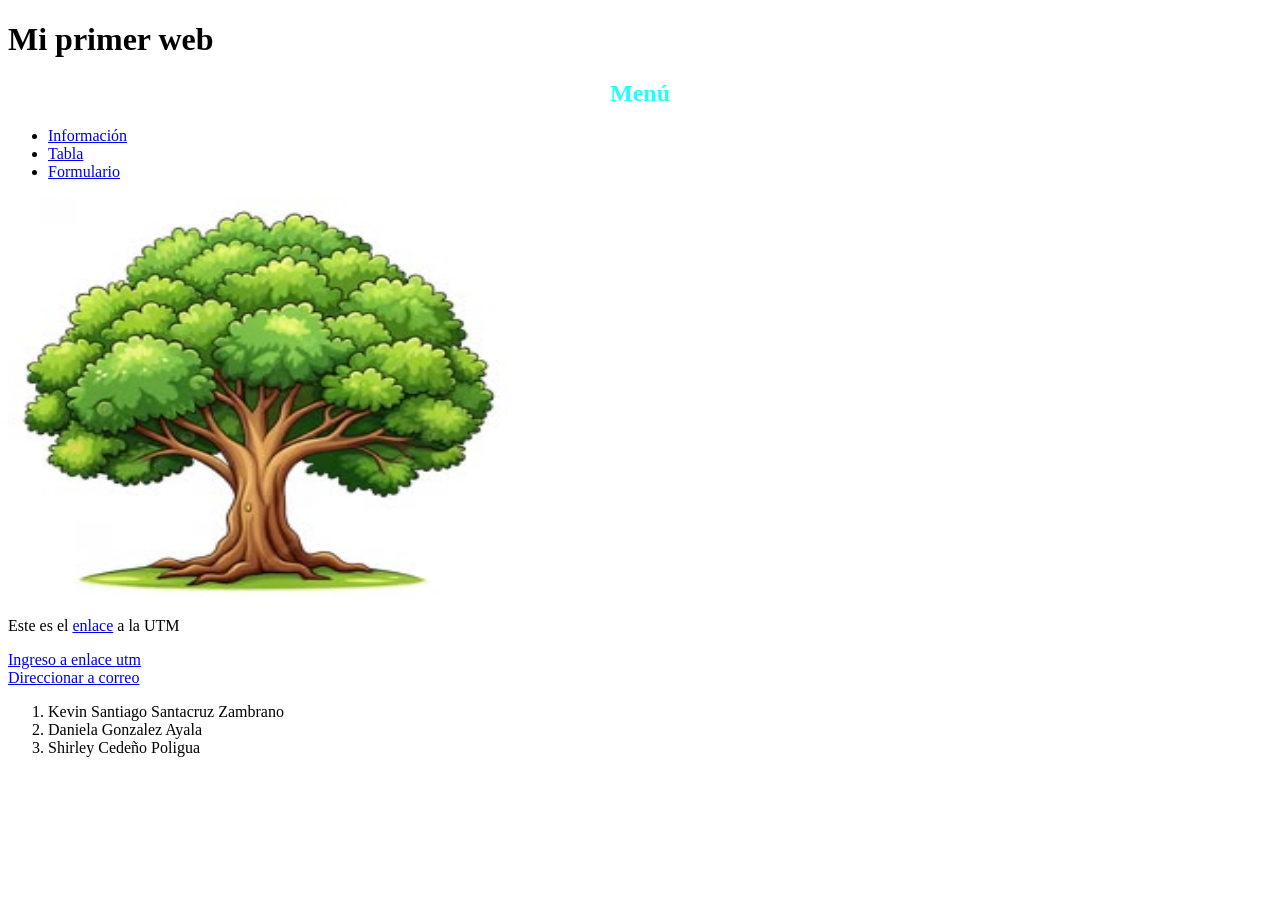
==== index.html @ 969e83c4 "Renombrar Inicio.html a index.html y usar nombres en minúsculas GitHub Pages sirve index.html como p" ====
<!DOCTYPE html>
<html lang="en">

<head>
    <meta charset="UTF-8">
    <meta name="viewport" content="width=device-width, initial-scale=1.0">
    <title>Practica 1 html</title>
</head>

<body>
    <h1> Mi primer web</h1>

    <nav>
        <h2 style="color:rgb(33, 255, 251);text-align:center">Menú</h2>
        <ul>
            <li><a href="info.html">Información</a></li>
            <li><a href="tabla.html">Tabla</a></li>
            <li><a href="formulario.html">Formulario</a></li>
        </ul>
    </nav>

    <img src="imagenes/arbol.jpg" alt="arbol" width="500" height="400"> <br>

    <P>
        Este es el 
        <a href="https://www.utm.edu.ec/"
        target="_blank"
        title="Enlace UTM"> enlace</a>
        a la UTM
    </P>
    <a href="https://www.utm.edu.ec/">Ingreso a enlace utm</a><br>

    <a href="mailto:dgonzalez9296@utm.edu.ec" target="_blank">Direccionar a correo</a>
    
    <ol>
        <li>Kevin Santiago Santacruz Zambrano</li>
        <li>Daniela Gonzalez Ayala</li>
        <li>Shirley Cedeño Poligua</li>
    </ol>

</body>

</html>
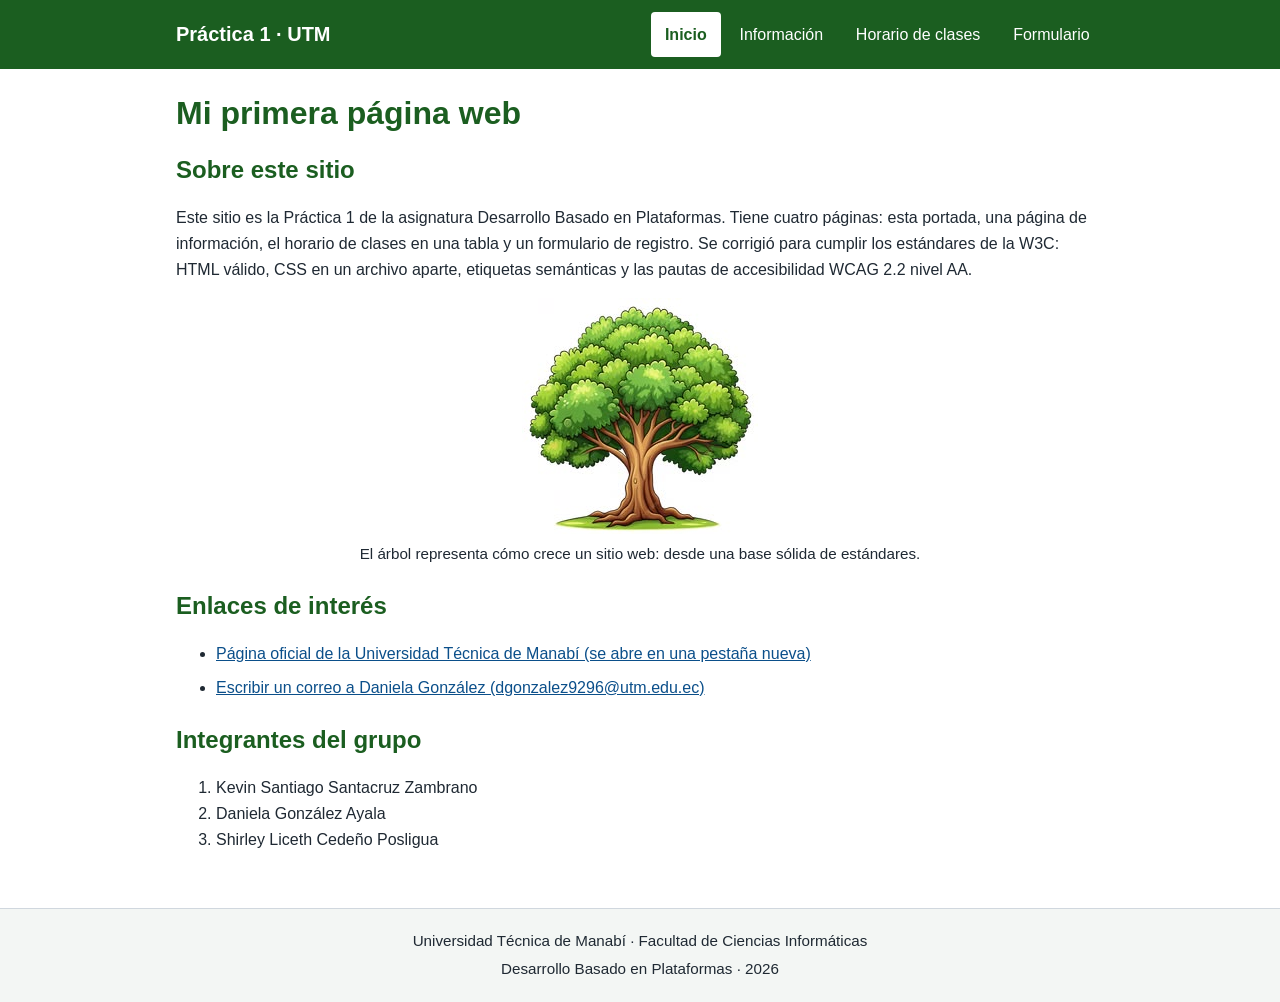
==== commit cbc81e45: "Reestructurar index.html con HTML semántico y accesible lang=es, título descriptivo, header/nav/main" ====
--- a/index.html
+++ b/index.html
@@ -1,43 +1,79 @@
 <!DOCTYPE html>
-<html lang="en">
+<html lang="es">
 
 <head>
-    <meta charset="UTF-8">
-    <meta name="viewport" content="width=device-width, initial-scale=1.0">
-    <title>Practica 1 html</title>
+    <meta charset="utf-8">
+    <meta name="viewport" content="width=device-width, initial-scale=1">
+    <meta name="description" content="Práctica 1 de Desarrollo Basado en Plataformas: primera página web del grupo, corregida con los estándares de la W3C.">
+    <title>Inicio | Práctica 1 – Mi primera página web</title>
+    <link rel="stylesheet" href="css/estilos.css">
+    <script src="js/menu.js" defer></script>
 </head>
 
 <body>
-    <h1> Mi primer web</h1>
+    <a class="saltar" href="#contenido">Saltar al contenido principal</a>
 
-    <nav>
-        <h2 style="color:rgb(33, 255, 251);text-align:center">Menú</h2>
-        <ul>
-            <li><a href="info.html">Información</a></li>
-            <li><a href="tabla.html">Tabla</a></li>
-            <li><a href="formulario.html">Formulario</a></li>
-        </ul>
-    </nav>
+    <header class="encabezado">
+        <div class="encabezado__contenido">
+            <p class="sitio"><a href="index.html">Práctica 1 · UTM</a></p>
+            <button type="button" class="menu-boton" aria-expanded="false" aria-controls="menu-principal" hidden>Menú</button>
+            <nav aria-label="Menú principal">
+                <ul class="menu" id="menu-principal">
+                    <li><a href="index.html" aria-current="page">Inicio</a></li>
+                    <li><a href="info.html">Información</a></li>
+                    <li><a href="tabla.html">Horario de clases</a></li>
+                    <li><a href="formulario.html">Formulario</a></li>
+                </ul>
+            </nav>
+        </div>
+    </header>
 
-    <img src="imagenes/arbol.jpg" alt="arbol" width="500" height="400"> <br>
+    <main id="contenido" tabindex="-1">
+        <h1>Mi primera página web</h1>
 
-    <P>
-        Este es el 
-        <a href="https://www.utm.edu.ec/"
-        target="_blank"
-        title="Enlace UTM"> enlace</a>
-        a la UTM
-    </P>
-    <a href="https://www.utm.edu.ec/">Ingreso a enlace utm</a><br>
+        <section aria-labelledby="titulo-sitio">
+            <h2 id="titulo-sitio">Sobre este sitio</h2>
+            <p>
+                Este sitio es la Práctica 1 de la asignatura Desarrollo Basado en Plataformas. Tiene cuatro páginas:
+                esta portada, una página de información, el horario de clases en una tabla y un formulario de
+                registro. Se corrigió para cumplir los estándares de la W3C: HTML válido, CSS en un archivo aparte,
+                etiquetas semánticas y las pautas de accesibilidad WCAG 2.2 nivel AA.
+            </p>
 
-    <a href="mailto:dgonzalez9296@utm.edu.ec" target="_blank">Direccionar a correo</a>
-    
-    <ol>
-        <li>Kevin Santiago Santacruz Zambrano</li>
-        <li>Daniela Gonzalez Ayala</li>
-        <li>Shirley Cedeño Poligua</li>
-    </ol>
+            <figure class="figura">
+                <img src="imagenes/arbol.jpg" width="236" height="236"
+                     alt="Ilustración de un árbol frondoso con hojas verdes y tronco café sobre un poco de césped.">
+                <figcaption>El árbol representa cómo crece un sitio web: desde una base sólida de estándares.</figcaption>
+            </figure>
+        </section>
 
+        <section aria-labelledby="titulo-enlaces">
+            <h2 id="titulo-enlaces">Enlaces de interés</h2>
+            <ul class="lista-enlaces">
+                <li>
+                    <a href="https://www.utm.edu.ec/" target="_blank" rel="noopener">
+                        Página oficial de la Universidad Técnica de Manabí (se abre en una pestaña nueva)</a>
+                </li>
+                <li>
+                    <a href="mailto:dgonzalez9296@utm.edu.ec">Escribir un correo a Daniela González (dgonzalez9296@utm.edu.ec)</a>
+                </li>
+            </ul>
+        </section>
+
+        <section aria-labelledby="titulo-integrantes">
+            <h2 id="titulo-integrantes">Integrantes del grupo</h2>
+            <ol>
+                <li>Kevin Santiago Santacruz Zambrano</li>
+                <li>Daniela González Ayala</li>
+                <li>Shirley Liceth Cedeño Posligua</li>
+            </ol>
+        </section>
+    </main>
+
+    <footer class="pie">
+        <p>Universidad Técnica de Manabí · Facultad de Ciencias Informáticas</p>
+        <p>Desarrollo Basado en Plataformas · 2026</p>
+    </footer>
 </body>
 
-</html>+</html>
--- a/css/estilos.css
+++ b/css/estilos.css
@@ -0,0 +1,402 @@
+/* =========================================================
+   Hoja de estilos de la Práctica 1
+   - Unidades relativas (rem, em, %) para la tipografía
+   - Colores con contraste de al menos 4.5:1 (WCAG 1.4.3)
+   - Foco visible en todo elemento interactivo (WCAG 2.4.7)
+   - Objetivos táctiles de 24 x 24 px o más (WCAG 2.5.8)
+   - Legible a 320 px sin desplazamiento horizontal (WCAG 1.4.10)
+   ========================================================= */
+
+:root {
+    --color-texto: #1f2933;        /* sobre blanco: 14.6:1 */
+    --color-fondo: #ffffff;
+    --color-suave: #f3f6f4;
+    --color-primario: #1b5e20;     /* verde oscuro, sobre blanco: 7.9:1 */
+    --color-primario-claro: #e8f2e9;
+    --color-enlace: #0b4f8a;       /* azul, sobre blanco: 8.4:1 */
+    --color-error: #a4161a;        /* rojo oscuro, sobre blanco: 7.2:1 */
+    --color-exito: #1b5e20;
+    --color-foco: #b45309;         /* naranja oscuro para el contorno de foco */
+    --borde: #5f6b76;              /* bordes de campos: 5.4:1 (WCAG 1.4.11) */
+}
+
+*,
+*::before,
+*::after {
+    box-sizing: border-box;
+}
+
+html {
+    font-size: 100%;               /* respeta el tamaño de letra elegido por el usuario */
+}
+
+body {
+    margin: 0;
+    font-family: Arial, Helvetica, sans-serif;
+    font-size: 1rem;
+    line-height: 1.6;
+    color: var(--color-texto);
+    background-color: var(--color-fondo);
+}
+
+img {
+    max-width: 100%;
+    height: auto;
+}
+
+/* ---------- Enlace para saltar al contenido ---------- */
+.saltar {
+    position: absolute;
+    left: 0.5rem;
+    top: -3rem;
+    padding: 0.5rem 1rem;
+    background-color: var(--color-primario);
+    color: #ffffff;
+    z-index: 10;
+}
+
+.saltar:focus {
+    top: 0.5rem;
+}
+
+/* ---------- Encabezado y menú ---------- */
+.encabezado {
+    background-color: var(--color-primario);
+    color: #ffffff;
+}
+
+.encabezado__contenido {
+    max-width: 60rem;
+    margin: 0 auto;
+    padding: 0.75rem 1rem;
+    display: flex;
+    flex-wrap: wrap;
+    align-items: center;
+    justify-content: space-between;
+    gap: 0.5rem;
+}
+
+.sitio {
+    margin: 0;
+    font-size: 1.25rem;
+    font-weight: bold;
+}
+
+.sitio a {
+    color: #ffffff;
+    text-decoration: none;
+}
+
+.menu-boton {
+    display: none;                 /* solo aparece si JavaScript está activo y la pantalla es angosta */
+    min-width: 2.75rem;
+    min-height: 2.75rem;
+    padding: 0.5rem 0.75rem;
+    font-size: 1rem;
+    color: var(--color-primario);
+    background-color: #ffffff;
+    border: 2px solid #ffffff;
+    border-radius: 0.25rem;
+    cursor: pointer;
+}
+
+.menu {
+    margin: 0;
+    padding: 0;
+    list-style: none;
+    display: flex;
+    flex-wrap: wrap;
+    gap: 0.25rem;
+}
+
+.menu a {
+    display: inline-block;
+    min-height: 2.75rem;           /* 44 px: supera el mínimo de 24 px */
+    padding: 0.6rem 0.9rem;
+    color: #ffffff;
+    text-decoration: none;
+    border-radius: 0.25rem;
+}
+
+.menu a:hover {
+    background-color: rgba(255, 255, 255, 0.15);
+    text-decoration: underline;
+}
+
+.menu a[aria-current="page"] {
+    background-color: #ffffff;
+    color: var(--color-primario);
+    font-weight: bold;
+}
+
+/* ---------- Contenido principal ---------- */
+main {
+    display: block;
+    max-width: 60rem;
+    margin: 0 auto;
+    padding: 1.5rem 1rem 2rem;
+}
+
+h1 {
+    margin-top: 0;
+    font-size: 2rem;
+    line-height: 1.25;
+    color: var(--color-primario);
+}
+
+h2 {
+    font-size: 1.5rem;
+    line-height: 1.3;
+    color: var(--color-primario);
+}
+
+h3 {
+    font-size: 1.2rem;
+}
+
+a {
+    color: var(--color-enlace);
+}
+
+a:hover {
+    text-decoration-thickness: 0.15em;
+}
+
+section,
+article {
+    margin-bottom: 1.5rem;
+}
+
+.tarjeta {
+    padding: 1rem 1.25rem;
+    background-color: var(--color-suave);
+    border-left: 0.3rem solid var(--color-primario);
+    border-radius: 0.25rem;
+}
+
+.figura {
+    margin: 1rem 0;
+    text-align: center;
+}
+
+.figura figcaption {
+    font-size: 0.95rem;
+}
+
+.lista-enlaces li {
+    margin-bottom: 0.5rem;
+}
+
+/* ---------- Tabla de horario ---------- */
+.tabla-contenedor {
+    overflow-x: auto;              /* la tabla se desplaza sola, la página no */
+}
+
+table {
+    width: 100%;
+    border-collapse: collapse;
+    min-width: 36rem;
+}
+
+caption {
+    margin-bottom: 0.5rem;
+    font-size: 1.2rem;
+    font-weight: bold;
+    text-align: left;
+}
+
+th,
+td {
+    padding: 0.5rem 0.75rem;
+    border: 1px solid var(--borde);
+    text-align: left;
+}
+
+thead th {
+    background-color: var(--color-primario);
+    color: #ffffff;
+}
+
+tbody th {
+    background-color: var(--color-primario-claro);
+}
+
+/* ---------- Formulario ---------- */
+.formulario {
+    max-width: 36rem;
+}
+
+.campo {
+    margin-bottom: 1rem;
+}
+
+.campo label,
+legend {
+    display: block;
+    font-weight: bold;
+    margin-bottom: 0.25rem;
+}
+
+.campo input,
+.campo textarea {
+    width: 100%;
+    min-height: 2.75rem;
+    padding: 0.5rem;
+    font: inherit;
+    color: var(--color-texto);
+    background-color: #ffffff;
+    border: 2px solid var(--borde);
+    border-radius: 0.25rem;
+}
+
+fieldset {
+    margin: 0 0 1rem;
+    padding: 0.75rem 1rem;
+    border: 2px solid var(--borde);
+    border-radius: 0.25rem;
+}
+
+.opcion {
+    display: flex;
+    align-items: center;
+    gap: 0.5rem;
+    min-height: 2rem;
+}
+
+.opcion input {
+    width: 1.5rem;                 /* 24 px: tamaño mínimo de WCAG 2.5.8 */
+    height: 1.5rem;
+    margin: 0;
+}
+
+.ayuda {
+    margin: 0.25rem 0 0;
+    font-size: 0.9rem;
+}
+
+.error {
+    margin: 0.25rem 0 0;
+    font-weight: bold;
+    color: var(--color-error);
+}
+
+.error:empty {
+    display: none;
+}
+
+[aria-invalid="true"] {
+    border-color: var(--color-error);
+    border-width: 3px;
+}
+
+.resumen-errores {
+    padding: 0.75rem 1rem;
+    margin-bottom: 1rem;
+    border: 2px solid var(--color-error);
+    border-radius: 0.25rem;
+}
+
+.mensaje-exito {
+    padding: 0.75rem 1rem;
+    margin-bottom: 1rem;
+    border: 2px solid var(--color-exito);
+    background-color: var(--color-primario-claro);
+    border-radius: 0.25rem;
+}
+
+.resumen-errores:empty,
+.mensaje-exito:empty {
+    display: none;
+}
+
+.boton {
+    min-width: 6rem;
+    min-height: 2.75rem;
+    padding: 0.6rem 1.25rem;
+    font: inherit;
+    font-weight: bold;
+    color: #ffffff;
+    background-color: var(--color-primario);
+    border: 2px solid var(--color-primario);
+    border-radius: 0.25rem;
+    cursor: pointer;
+}
+
+.boton:hover {
+    background-color: #134417;
+}
+
+.boton--secundario {
+    color: var(--color-primario);
+    background-color: #ffffff;
+}
+
+.boton--secundario:hover {
+    background-color: var(--color-primario-claro);
+}
+
+/* ---------- Pie de página ---------- */
+.pie {
+    padding: 1rem;
+    text-align: center;
+    font-size: 0.95rem;
+    background-color: var(--color-suave);
+    border-top: 1px solid #d0d7de;
+}
+
+.pie p {
+    margin: 0.25rem 0;
+}
+
+/* ---------- Foco visible (WCAG 2.4.7) ---------- */
+a:focus-visible,
+button:focus-visible,
+input:focus-visible,
+textarea:focus-visible {
+    outline: 3px solid var(--color-foco);
+    outline-offset: 2px;
+}
+
+.encabezado a:focus-visible,
+.encabezado button:focus-visible {
+    outline-color: #ffffff;
+    box-shadow: 0 0 0 5px var(--color-foco);
+}
+
+/* ---------- Diseño adaptable ---------- */
+@media (max-width: 40em) {
+    h1 {
+        font-size: 1.6rem;
+    }
+
+    h2 {
+        font-size: 1.3rem;
+    }
+
+    /* El botón del menú solo se muestra si JavaScript cargó (clase "js" en <html>) */
+    .js .menu-boton {
+        display: inline-block;
+    }
+
+    .js .menu {
+        display: none;
+        width: 100%;
+        flex-direction: column;
+    }
+
+    .js .menu.menu--abierto {
+        display: flex;
+    }
+
+    .menu a {
+        display: block;
+    }
+}
+
+/* Respeta a quienes piden menos animaciones en su sistema */
+@media (prefers-reduced-motion: reduce) {
+    * {
+        transition: none !important;
+        animation: none !important;
+    }
+}
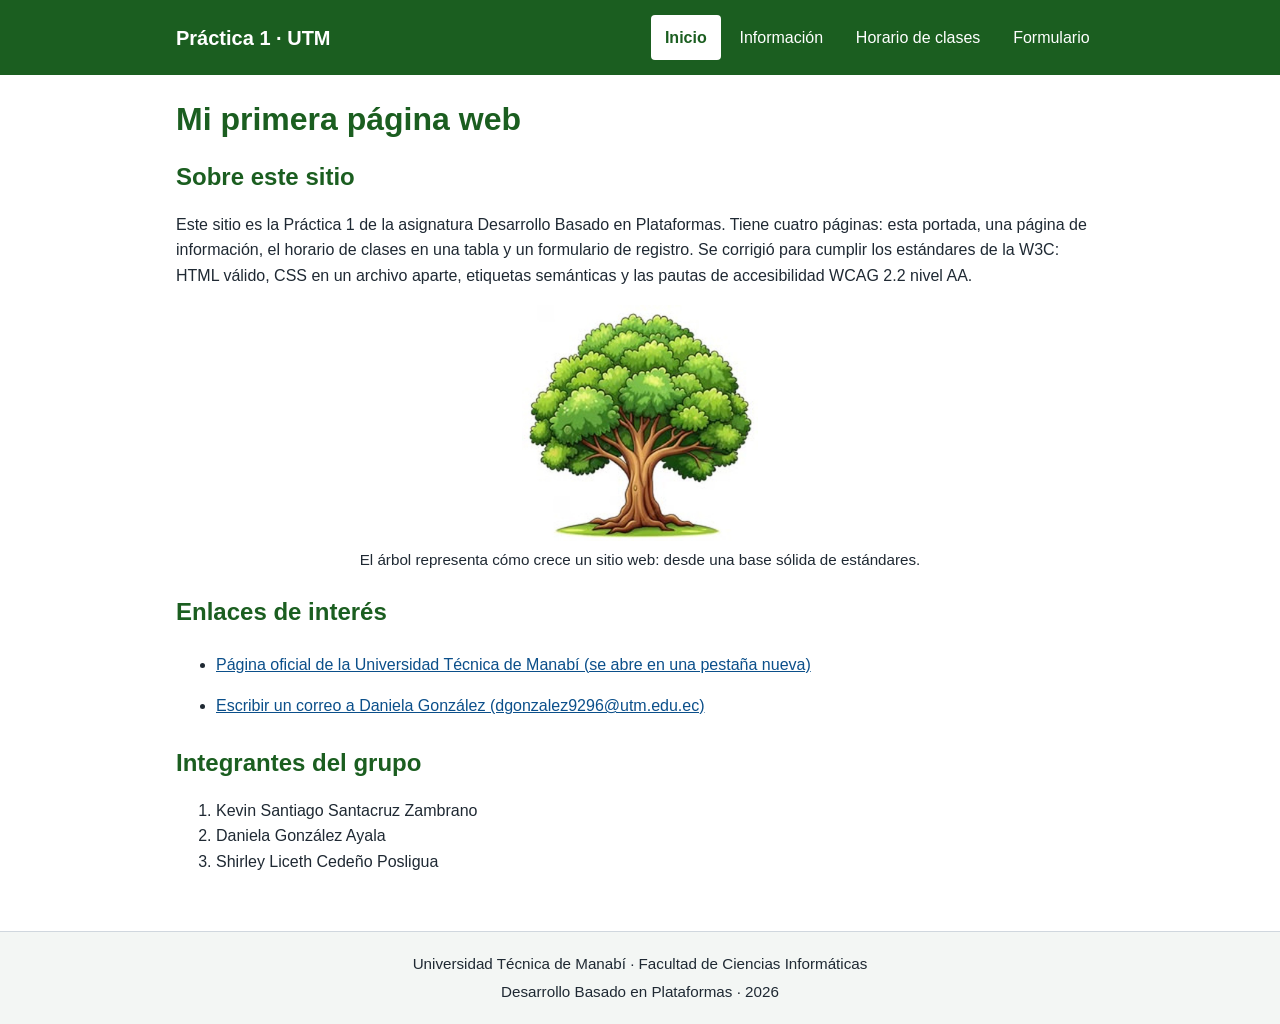
==== commit 66ad6c93: "Agregar favicon y una versión de mayor resolución de la imagen Elimina el error 404 de favicon.ico q" ====
--- a/index.html
+++ b/index.html
@@ -6,6 +6,7 @@
     <meta name="viewport" content="width=device-width, initial-scale=1">
     <meta name="description" content="Práctica 1 de Desarrollo Basado en Plataformas: primera página web del grupo, corregida con los estándares de la W3C.">
     <title>Inicio | Práctica 1 – Mi primera página web</title>
+    <link rel="icon" href="imagenes/favicon.svg" type="image/svg+xml">
     <link rel="stylesheet" href="css/estilos.css">
     <script src="js/menu.js" defer></script>
 </head>
--- a/css/estilos.css
+++ b/css/estilos.css
@@ -83,6 +83,9 @@
 }
 
 .sitio a {
+    display: inline-block;
+    min-height: 2.75rem;           /* área táctil de 44 px (WCAG 2.5.8) */
+    padding: 0.6rem 0;
     color: #ffffff;
     text-decoration: none;
 }
@@ -187,6 +190,12 @@
     margin-bottom: 0.5rem;
 }
 
+.lista-enlaces a {
+    display: inline-block;
+    min-height: 1.5rem;            /* al menos 24 px de alto (WCAG 2.5.8) */
+    padding: 0.25rem 0;
+}
+
 /* ---------- Tabla de horario ---------- */
 .tabla-contenedor {
     overflow-x: auto;              /* la tabla se desplaza sola, la página no */
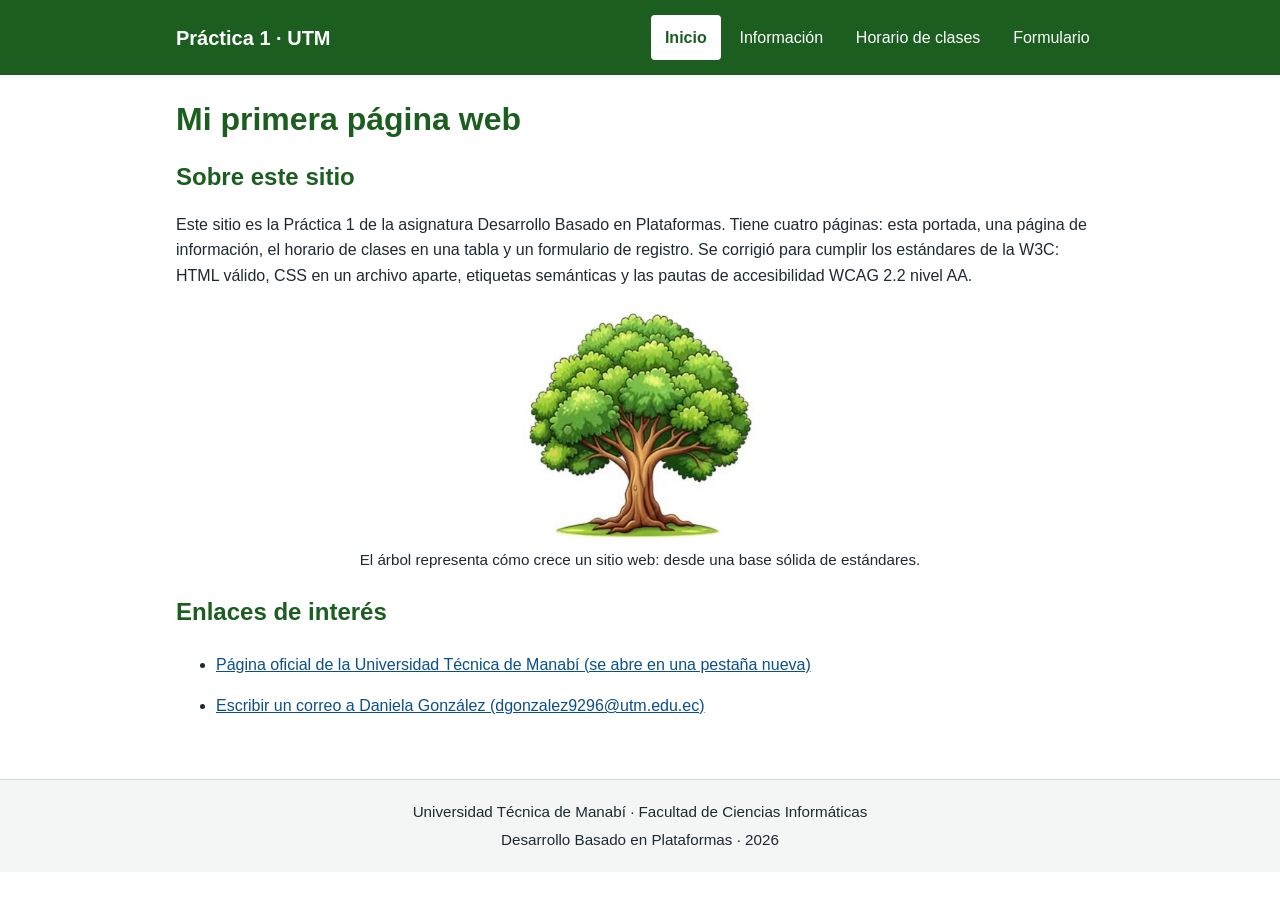
==== commit ad8a7e31: "Quitar la lista de integrantes de la página de inicio" ====
--- a/index.html
+++ b/index.html
@@ -60,15 +60,6 @@
                 </li>
             </ul>
         </section>
-
-        <section aria-labelledby="titulo-integrantes">
-            <h2 id="titulo-integrantes">Integrantes del grupo</h2>
-            <ol>
-                <li>Kevin Santiago Santacruz Zambrano</li>
-                <li>Daniela González Ayala</li>
-                <li>Shirley Liceth Cedeño Posligua</li>
-            </ol>
-        </section>
     </main>
 
     <footer class="pie">
--- a/css/estilos.css
+++ b/css/estilos.css
@@ -293,7 +293,8 @@
     display: none;
 }
 
-[aria-invalid="true"] {
+/* El borde rojo acompaña al mensaje de texto; el color nunca es la única señal (WCAG 1.4.1) */
+.campo input[aria-invalid="true"] {
     border-color: var(--color-error);
     border-width: 3px;
 }
@@ -301,8 +302,15 @@
 .resumen-errores {
     padding: 0.75rem 1rem;
     margin-bottom: 1rem;
-    border: 2px solid var(--color-error);
-    border-radius: 0.25rem;
+    color: var(--color-texto);
+    background-color: #fdecec;
+    border: 3px solid var(--color-error);
+    border-radius: 0.25rem;
+}
+
+.resumen-errores h2 {
+    margin-top: 0;
+    color: var(--color-error);
 }
 
 .mensaje-exito {
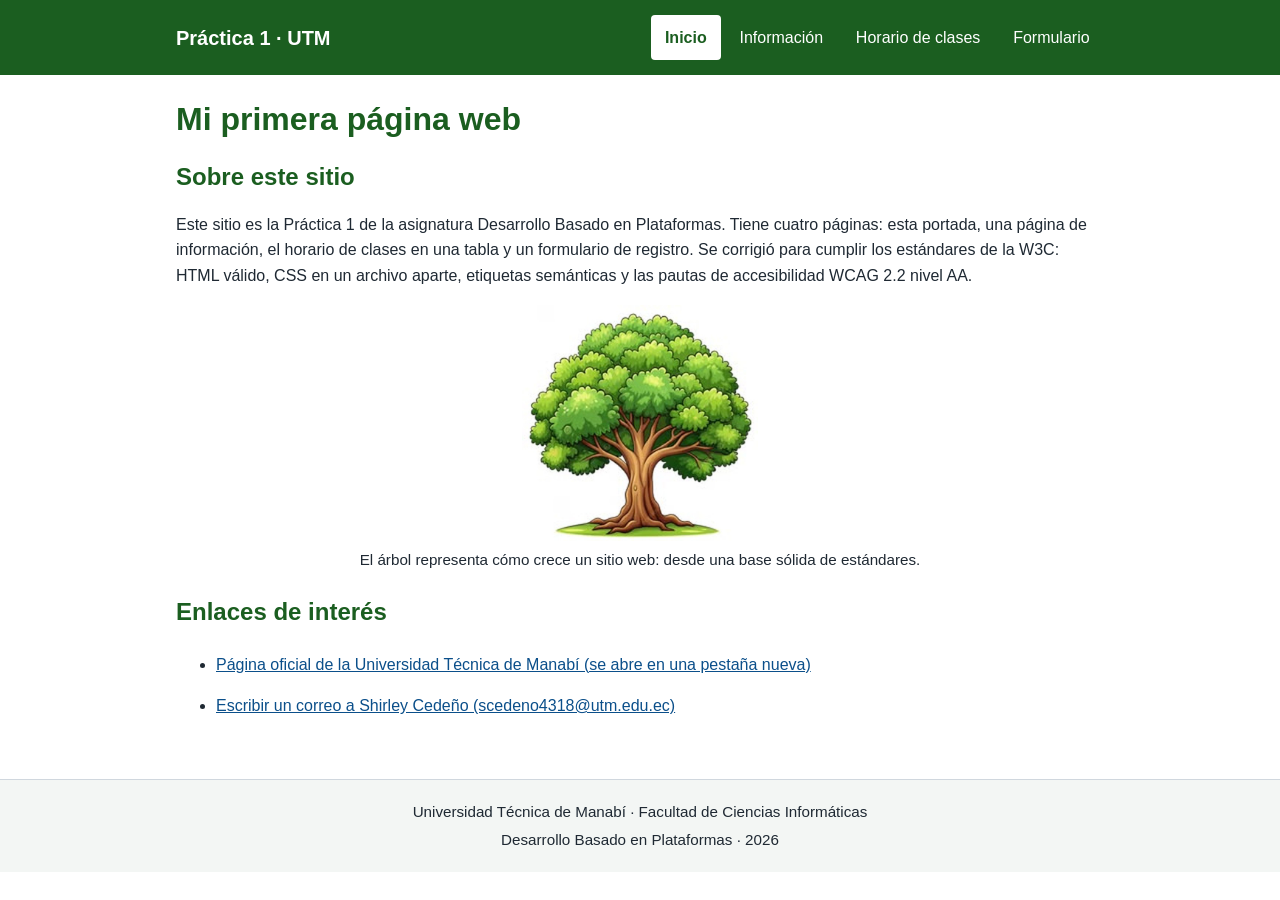
==== commit 041f5b87: "Cambiar el correo de contacto de la página de inicio" ====
--- a/index.html
+++ b/index.html
@@ -56,7 +56,7 @@
                         Página oficial de la Universidad Técnica de Manabí (se abre en una pestaña nueva)</a>
                 </li>
                 <li>
-                    <a href="mailto:dgonzalez9296@utm.edu.ec">Escribir un correo a Daniela González (dgonzalez9296@utm.edu.ec)</a>
+                    <a href="mailto:scedeno4318@utm.edu.ec">Escribir un correo a Shirley Cedeño (scedeno4318@utm.edu.ec)</a>
                 </li>
             </ul>
         </section>
